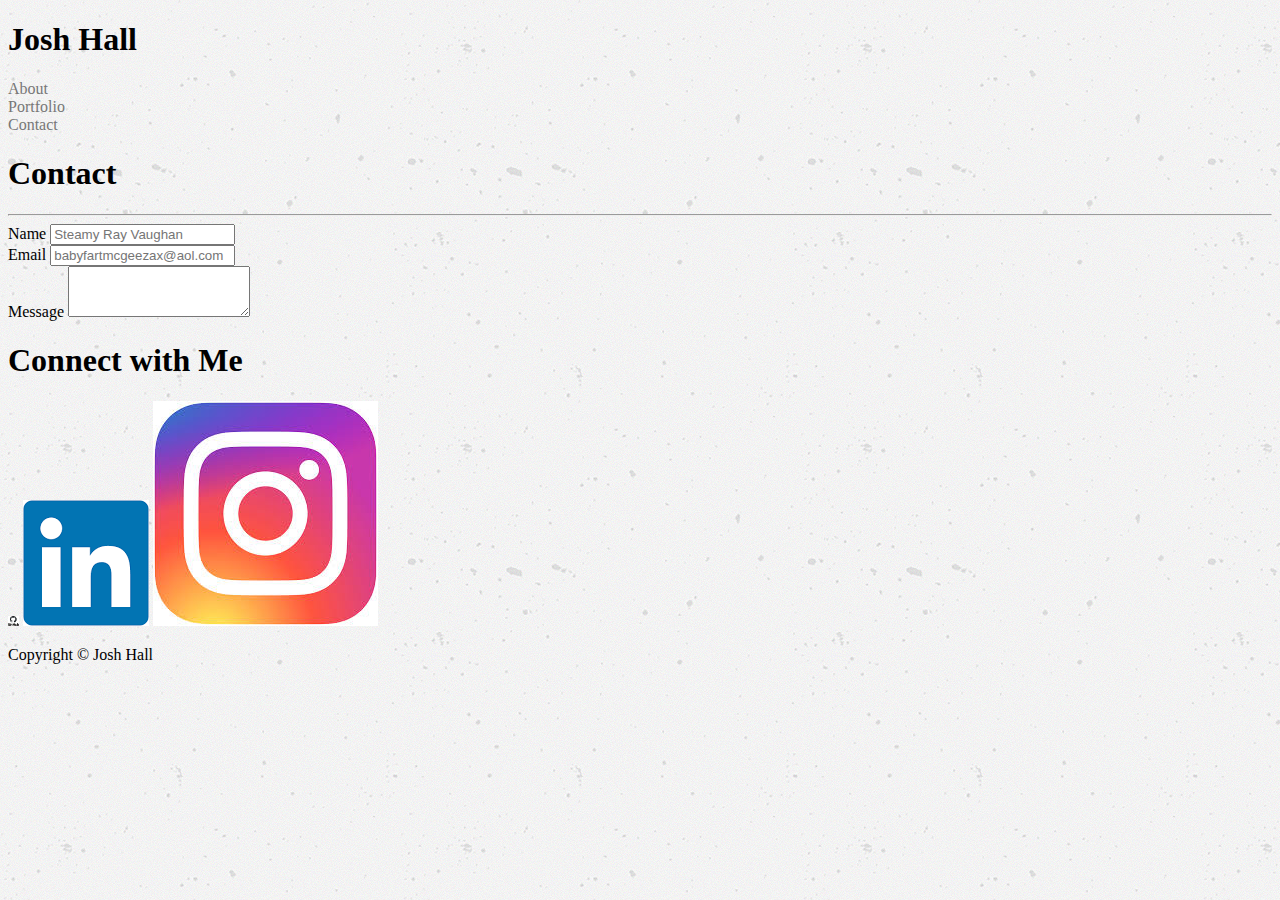
==== contact.html @ edd401c8 "final edit" ====
<!doctype html>
<html lang="en">
  <head>
    <!-- Required meta tags -->
    <meta charset="utf-8">
    <meta name="viewport" content="width=device-width, initial-scale=1, shrink-to-fit=no">

    <!-- Bootstrap CSS -->
    <link rel="stylesheet" href="https://stackpath.bootstrapcdn.com/bootstrap/4.5.0/css/bootstrap.min.css" integrity="sha384-9aIt2nRpC12Uk9gS9baDl411NQApFmC26EwAOH8WgZl5MYYxFfc+NcPb1dKGj7Sk" crossorigin="anonymous">
    <link rel="stylesheet" type="text/css" href="assets/style.css">
    <link href="https://fonts.googleapis.com/css2?family=Bangers&display=swap" rel="stylesheet">
    <title>Josh hall</title>
  </head>
  <body>
    <div class="container-fluid topcont">
      <div id="top" class="row">
        <div class="col-sm-o col-md-1"></div>
          <div id="brand" class="col-sm d-flex justify-content-center">
            <h1>Josh Hall</h1>
          </div>
            <div class="col-sm-o col-md-2 col-lg-3">
            </div>
            <div class="col-sm">
              <ul class="nav justify-content-center">
                <li class="nav-item">
                  <a id="links" class="nav-link active text-secondary" href="index.html">About</a>
                </li>
                <li class="nav-item">
                  <a id="links" class="nav-link text-secondary" href="portfolio.html">Portfolio</a>
                </li>
                <li class="nav-item">
                  <a class="nav-link text-secondary" href="contact.html">Contact</a>
                </li>
            </div>
        </div>
      </div>
    </div>

    <div class="container-fluid my-container">
      <div class="row my-row">
        <div class="col-sm-0 col-md-1"></div>
        <div class="col justify-content-center  my-col">
          <div id="d">
          <h1 id="aaabout">Contact</h1>
        </div>
          <hr>
          <form>
            <div class="form-group">
              <label for="formGroupExampleInput">Name</label>
              <input type="text" class="form-control" id="formGroupExampleInput" placeholder="Steamy Ray Vaughan">
            </div>
            <div class="form-group">
              <label for="formGroupExampleInput2">Email</label>
              <input type="text" class="form-control" id="formGroupExampleInput2" placeholder="babyfartmcgeezax@aol.com">
            </div>
          </form>
          <div class="form-group">
            <label for="exampleFormControlTextarea1">Message</label>
            <textarea class="form-control" id="exampleFormControlTextarea1" rows="3"></textarea>
          </div>
        </div>
        
        <div class="col-xs-12 col-sm-12 col-md-4 col-lg-4">
           <div id="socialbuttons" class="container">
             <h1 id="aabout">Connect with Me</h1>
              <div class="row justify-content-center">
              <a href="https://github.com/HallHammeR" target="_blank"><img src="assets/images/download.png" id="social" alt="GitHub" class="img-thumbnail" height="10px" /></a>
              <a href="https://www.linkedin.com/in/josh-hall-27430283/" target="_blank"><img src="assets/images/linkd.png" id="social" alt="LinkedIn" class="img-thumbnail"/></a>
              <a href="https://www.instagram.com/hallhammr/" target="_blank"><img src="assets/images/insta.jpg" id="social" alt="instagram" class="img-thumbnail " /></a>
              </div>
          </div>
        </div>
      </div>
    </div>
   
  

  <div class="footer">
    <p class="ftext">Copyright &copy; Josh Hall</p>
  </div>


    <!-- Optional JavaScript -->
    <!-- jQuery first, then Popper.js, then Bootstrap JS -->
    <script src="https://code.jquery.com/jquery-3.5.1.slim.min.js" integrity="sha384-DfXdz2htPH0lsSSs5nCTpuj/zy4C+OGpamoFVy38MVBnE+IbbVYUew+OrCXaRkfj" crossorigin="anonymous"></script>
    <script src="https://cdn.jsdelivr.net/npm/popper.js@1.16.0/dist/umd/popper.min.js" integrity="sha384-Q6E9RHvbIyZFJoft+2mJbHaEWldlvI9IOYy5n3zV9zzTtmI3UksdQRVvoxMfooAo" crossorigin="anonymous"></script>
    <script src="https://stackpath.bootstrapcdn.com/bootstrap/4.5.0/js/bootstrap.min.js" integrity="sha384-OgVRvuATP1z7JjHLkuOU7Xw704+h835Lr+6QL9UvYjZE3Ipu6Tp75j7Bh/kR0JKI" crossorigin="anonymous"></script>
  </body>
</html>
---- assets/style.css ----
body {
	background-image: url("images/concrete-texture.png");
	height: 100%;
}

.container {
	height: 100%;
}

a {
	color: #777777;
	text-decoration: none;
}

a:visited {
	color: #777777;
}

a:hover {
	color: #4c4b4b;
	text-decoration: none;
}

.navbar-toggle .icon-bar {
    width: 30px;
    height: 1px;
}

.navbar-header {
	text-align: center;
	font-family: 'Georgia', Times, Times New Roman, serif;
}

.navbar-header span {
    padding: 2px;
    font-size: 1.05em;
}

.navbar-default .navbar-toggle .icon-bar {
    background-color: #fff;
}

.navbar-default {
    background-color: #4aaaa5;
    border-color: #e7e7e7;
}

.navbar-default .navbar-brand {
    color: #fff;
    font-size: 2.0em;
    text-align: center;	
    padding: 15px 50px;
	float: none;
	border-bottom: 10px;
	border-color: darkgrey;
}

.navbar-default .navbar-nav>li>a {
	color: #fff;
}

#connect {
	margin: 35px 13% 35px 13%;
	height: 160px;
	background: #fff;
	text-align: center;
}

#connect h3 {
	font-size: 1.7em;
	font-weight: bold;
	padding: 15px 0px 0px 15px;
	color: #4aaaa5;
}

#connect hr {
	margin-left: 15px;
	margin-right: 15px;
}

#connect img {
	margin: 0px 3px 0px 3px;
    height: 54px;
}

#footer {
	background: #666666;
    height: 70px;
    text-align: center;
    line-height: 70px;
    color: #fff;
	border-top: 2px solid #4aaaa5;
	position: sticky;
}

/***************************************
		       INDEX.HTML
****************************************/

#about {
	margin: 15px 13% 35px 13%;
	background: #fff;
}

#about h2 {
	font-size: 1.7em;
	font-weight: bold;
	padding: 15px 0px 0px 15px;
	color: #4aaaa5;
}

#about hr {
	margin-left: 15px;
	margin-right: 15px;
}

#about img {
	width: 85%;
	height: 85%;
	margin: 10px 7.5% 0px 7.5%;	
}

#about p {
	line-height: 150%;
	margin-left: 15px;
	margin-right: 15px;
	padding-top: 10px;
	text-align: justify; 
}

/***************************************
		      PORTFOLIO.HTML
****************************************/

ul {
	padding: 0px;
}

#portfolio {
	margin: 35px 13% 35px 13%;
	background: #fff;
	overflow: auto;
}

#portfolio h2 {
	font-size: 1.7em;
	font-weight: bold;
	padding: 0px 0px 0px 15px;
	color: #4aaaa5;
}

#portfolio hr {
	margin-left: 15px;
	margin-right: 15px;
}

#portfolio li {
	list-style: none;
	width: 90%;
	height: 200px;
	margin: 15px 5% 20px 5%;
}

#portfolio img {
	width: 100%;
	height: 100%;
}

.portLabel {
	color: #fff;
	background-color: #4aaaa5;
	line-height: 40px;
	text-align: center;
	position: relative;
	bottom: 53px;

}

/***************************************
		      CONTACT.HTML
****************************************/

#contact {
	margin: 35px 13% 35px 13%;
	background: #fff;
}

#contact h2 {
	font-size: 1.7em;
	font-weight: bold;
	padding: 15px 0px 0px 15px;
	color: #4aaaa5;
}

#contact hr {
	margin-left: 15px;
	margin-right: 15px;
}

#contact form {
	margin-left: 15px;
	color: #777777;
}

#contact form input {
	color: #777777;
	width: 97%;
	margin-bottom: 10px;
	margin-top: 3px;
}

#contact span {
	font-size: 1.1em;
}

#name {
	height: 30px;
	margin-bottom: 5px;
}

#name[type=text] {
	padding-left: 5px;
	font-size: 13px; 
	opacity: 0.7;
}

#email[type=text] {
	padding-left: 5px; 
	font-size: 13px;
	opacity: 0.7;
}

#message[type=text] {
	line-height: 0px;
}

#email {
	height: 30px;
	margin-bottom: 5px;	
}

#message {
	height: 185px;
	margin-bottom: 10px;
}

#submit[type=submit] {
	color: #fff;
	width: 70px;
 	height: 30px;
 	background: #4aaaa5;
 	border: none;
 	margin-top: 5px;
 	border-radius: 2px;
 	font-size: 13px;
}

#submit:hover {
	cursor: pointer;
	background-color: #3a8783;
}

@media (min-width: 560px) {

		/*TABLET*/

	#about {
		margin: 15px 0% 15px 10%;
    	width: 80%;
	}

	#about img {
		width: 45%;;
		margin: 5px 18px 20px 18px;
		float: left;
	}

	#about p {
		padding: 0px;
	}

	#connect {
		width: 80%;
		margin: 15px 0% 15px 10%;
		height: 160px;
	}

	#connect h3 {
		padding: 0px 0px 0px 15px;
	}

	#contact {
		margin: 15px 0% 15px 10%;
    	width: 80%;
	}

	#portfolio {
		margin: 15px 0% 15px 10%;
    	width: 80%;
	}

	#portfolio li {
		width: 45%;
	    margin: 10px 0px 10px 20px;
	    float: left;
	}

	#footer {
		width: 90%;
	    margin-left: 5%;
		border-radius: 5px;
		position: fixed;
		bottom: 0;
	}


}

		/*DESKTOP*/

@media (min-width: 992px) {

	#about {
		margin: 15px -6% 60px 10%;
    	width: 50%;
	}

	#connect {
		width: 25%;
	}

	#contact {
    	width: 50%;
    	margin: 15px -6% 50px 10%;

	}

	#portfolio {
    	width: 50%;
    	margin: 15px -6% 60px 10%;

	}

	#portfolio li {
		width: 45%;
	}

	#footer {
		width: 90%;
	    margin-left: 5%;
	    border-radius: 3px;
	}


}
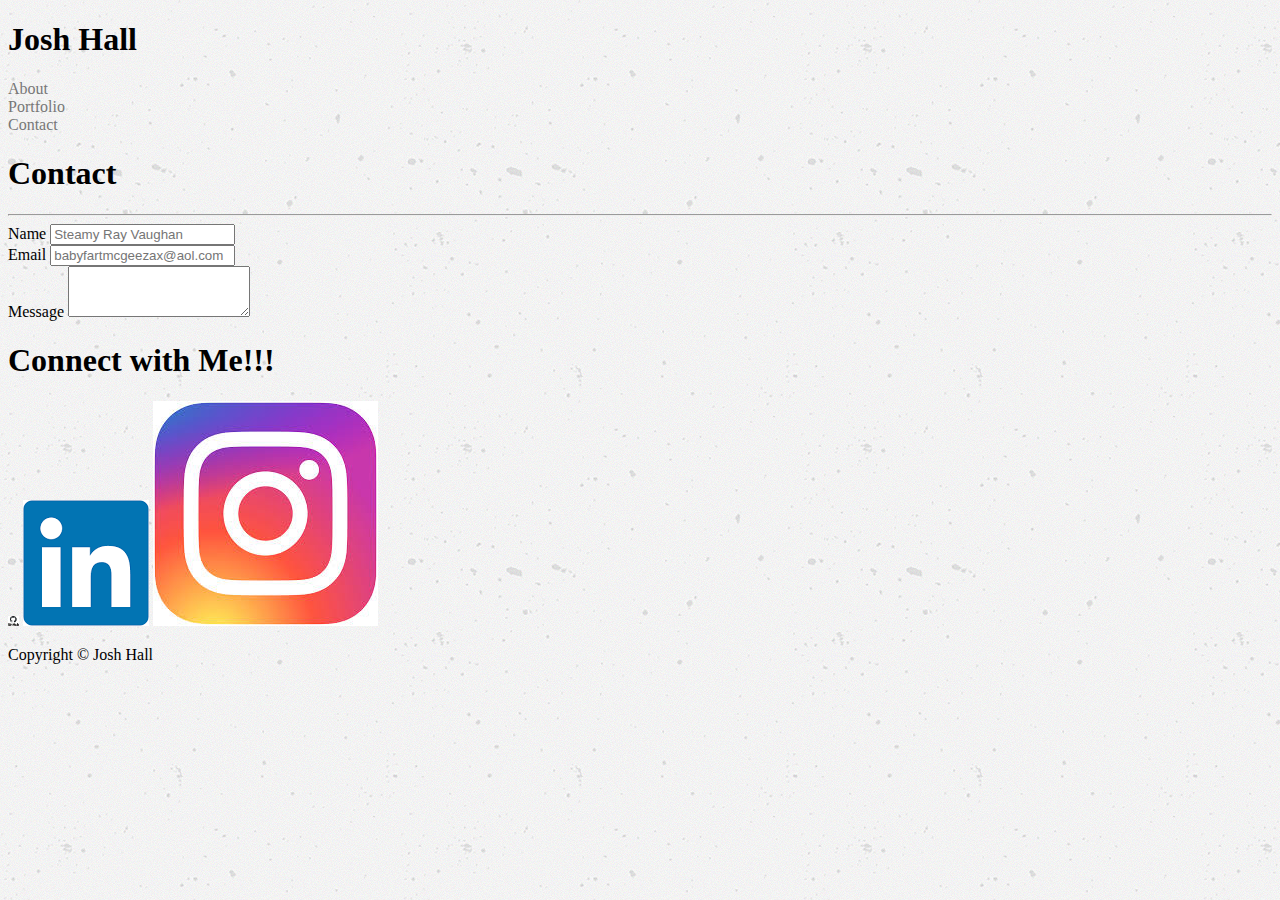
==== commit adc285ef: "adtxt" ====
--- a/contact.html
+++ b/contact.html
@@ -62,7 +62,7 @@
         
         <div class="col-xs-12 col-sm-12 col-md-4 col-lg-4">
            <div id="socialbuttons" class="container">
-             <h1 id="aabout">Connect with Me</h1>
+             <h1 id="aabout">Connect with Me!!!</h1>
               <div class="row justify-content-center">
               <a href="https://github.com/HallHammeR" target="_blank"><img src="assets/images/download.png" id="social" alt="GitHub" class="img-thumbnail" height="10px" /></a>
               <a href="https://www.linkedin.com/in/josh-hall-27430283/" target="_blank"><img src="assets/images/linkd.png" id="social" alt="LinkedIn" class="img-thumbnail"/></a>
